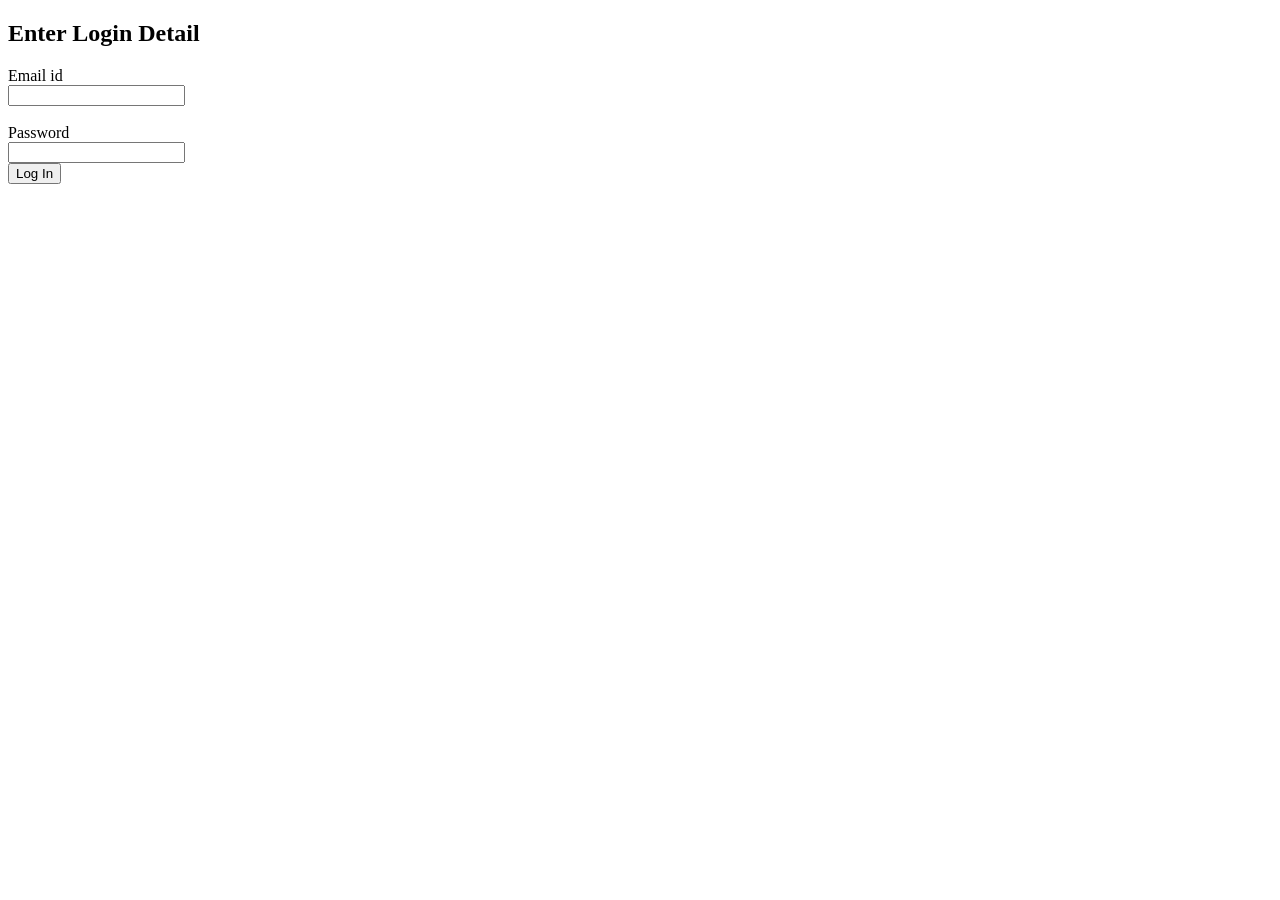
==== login.html @ 9b8f45a5 "Add files via upload" ====
<!DOCTYPE html>
<html lang="en">
<head>
    <meta charset="UTF-8">
    <meta name="viewport" content="width=device-width, initial-scale=1.0">
    <title>Login</title>
    <link rel="stylesheet" href="/login.css">
</head>
<body>
    <div>
        <h2 id="fo">Enter Login Detail</h2>
        <form id="fo">
            <label id="fo">Email id</label>
            <br>
            <input type="email" name="Email id"></input>
            <br>
            <br>
            <label id="fo">Password</label>
            <br>
            <input type="Password" name="password"></input>
            <br>
            <button id="bu">
                Log In
            </button>
        </form>
    </div>

</body>
</html>
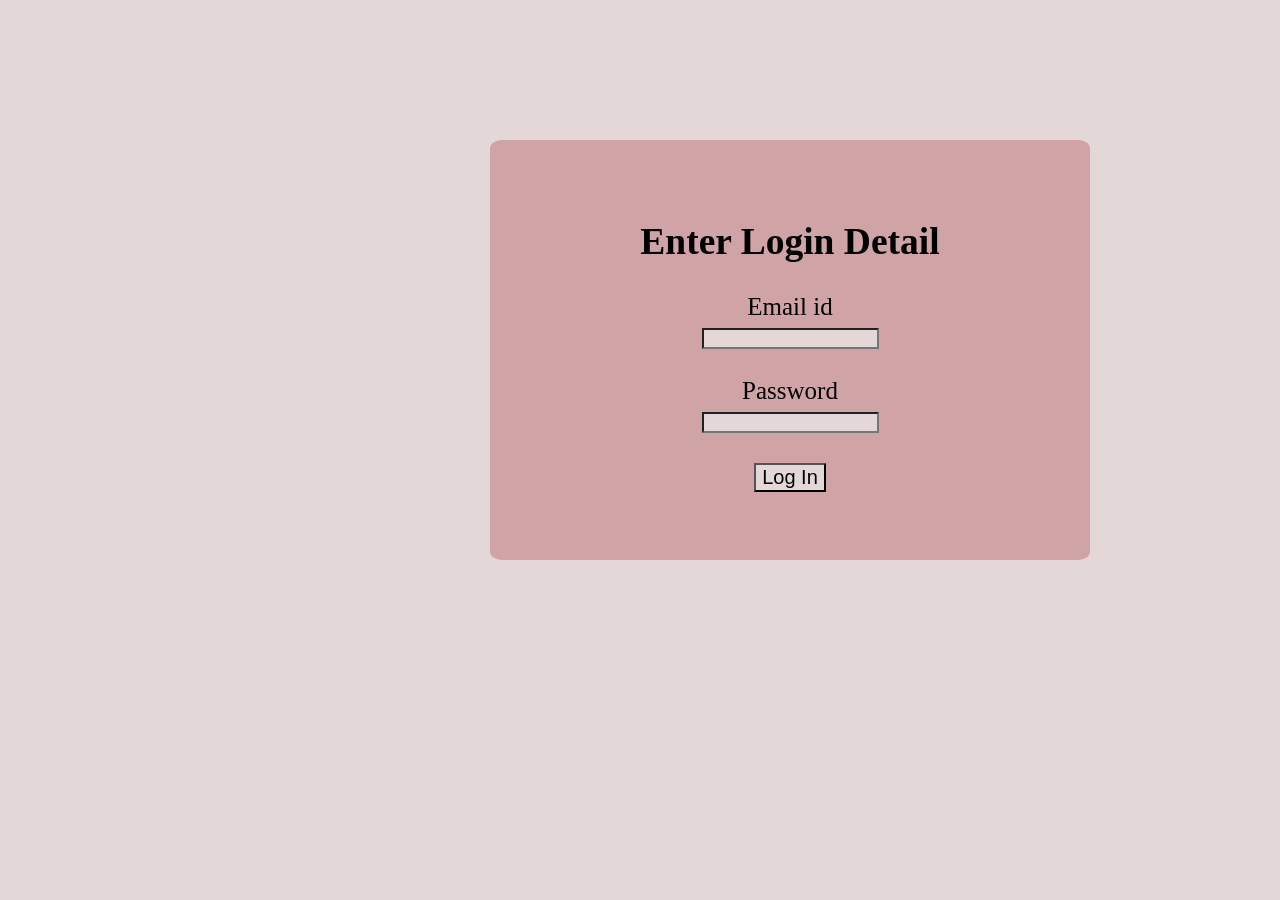
==== commit 6b07ad91: "Update login.html" ====
--- a/login.html
+++ b/login.html
@@ -4,7 +4,7 @@
     <meta charset="UTF-8">
     <meta name="viewport" content="width=device-width, initial-scale=1.0">
     <title>Login</title>
-    <link rel="stylesheet" href="/login.css">
+    <link rel="stylesheet" href="login.css">
 </head>
 <body>
     <div>
@@ -26,4 +26,4 @@
     </div>
 
 </body>
-</html>+</html>
--- a/login.css
+++ b/login.css
@@ -0,0 +1,26 @@
+*{
+    margin:0px;
+    box-sizing:border-box;
+    background-color:rgb(228, 215, 215)
+    
+}
+div{
+    text-align:center;
+    font-size:25px;
+    background-color:rgb(208, 163, 167);
+    width:600px;
+    border-radius:2%;
+    margin:140px 0px 0px 490px;
+    height:420px;
+    padding:50px;
+}
+#fo{
+    background-color:rgb(208, 163, 167);
+    margin-top:30px;
+
+}
+#bu{
+    margin-top:30px;
+    font-size:20px;
+    font-family: 'Franklin Gothic Medium', 'Arial Narrow', Arial, sans-serif;
+}
